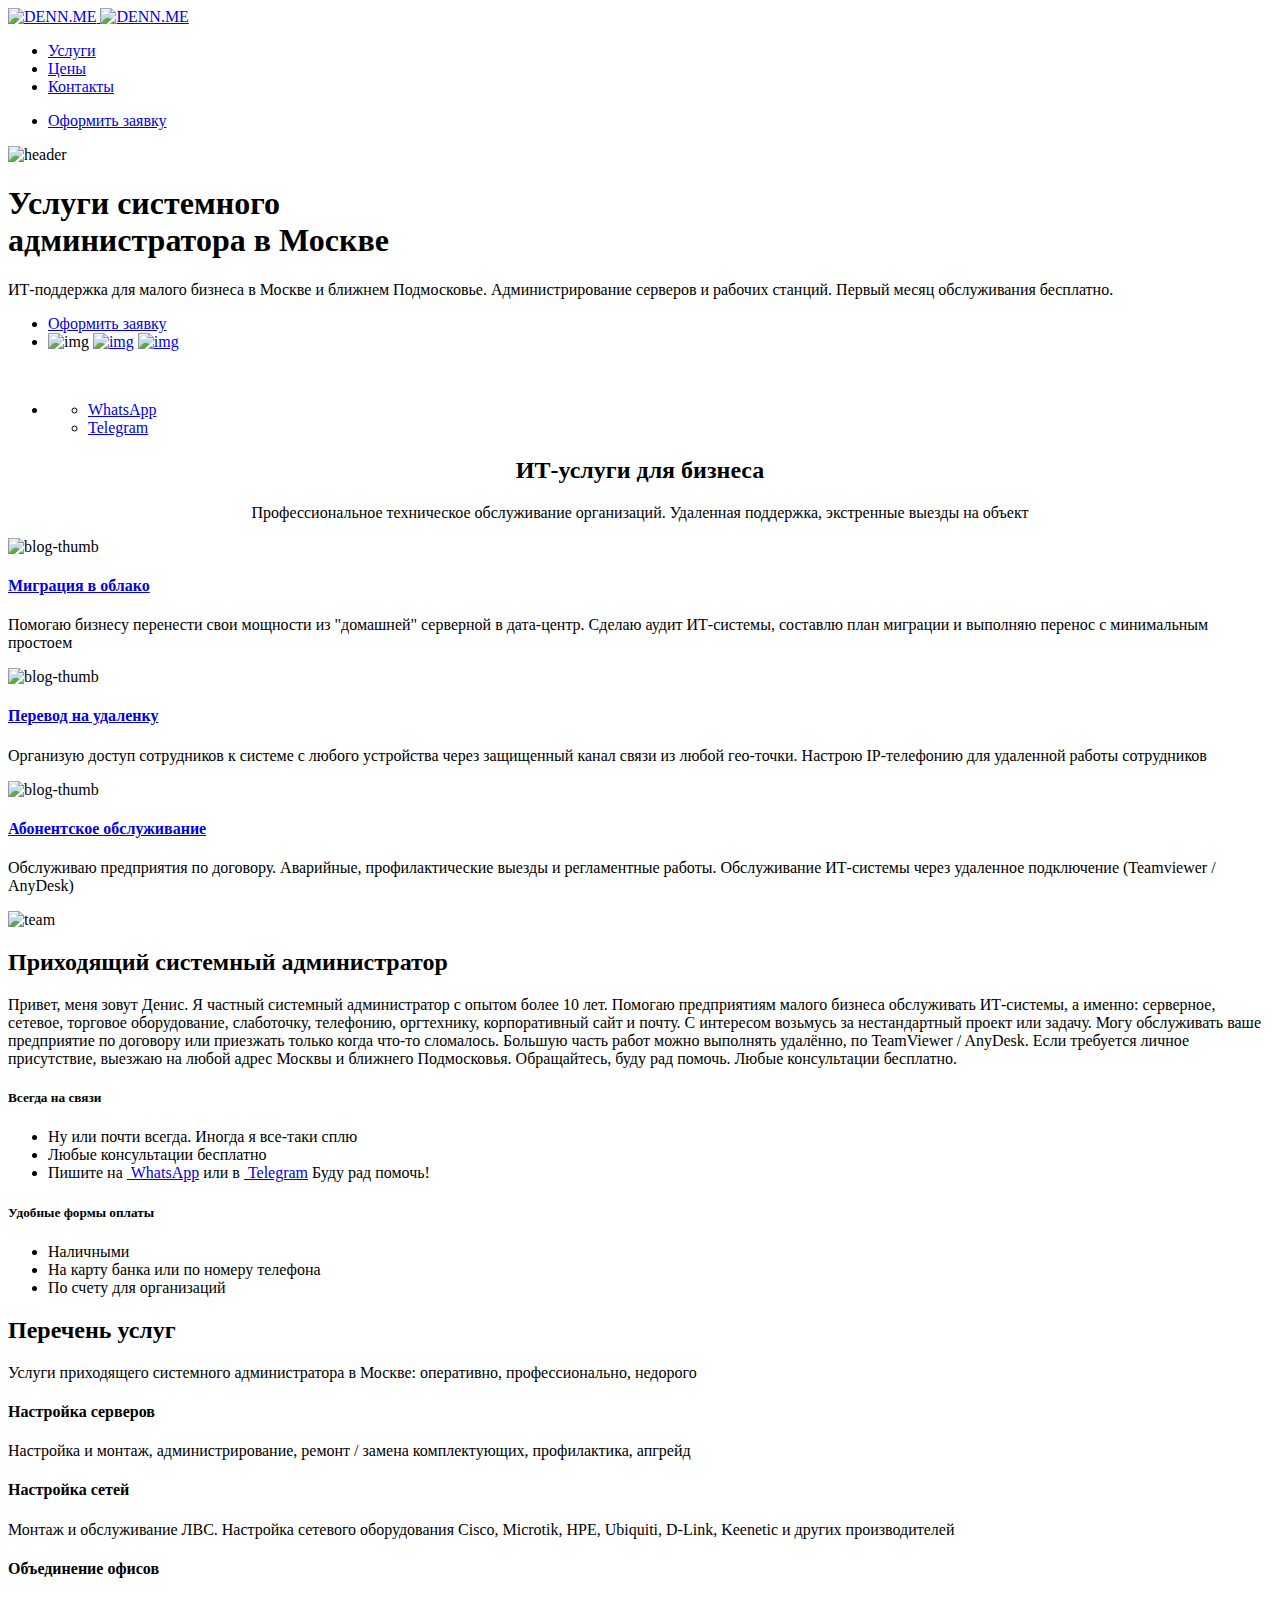
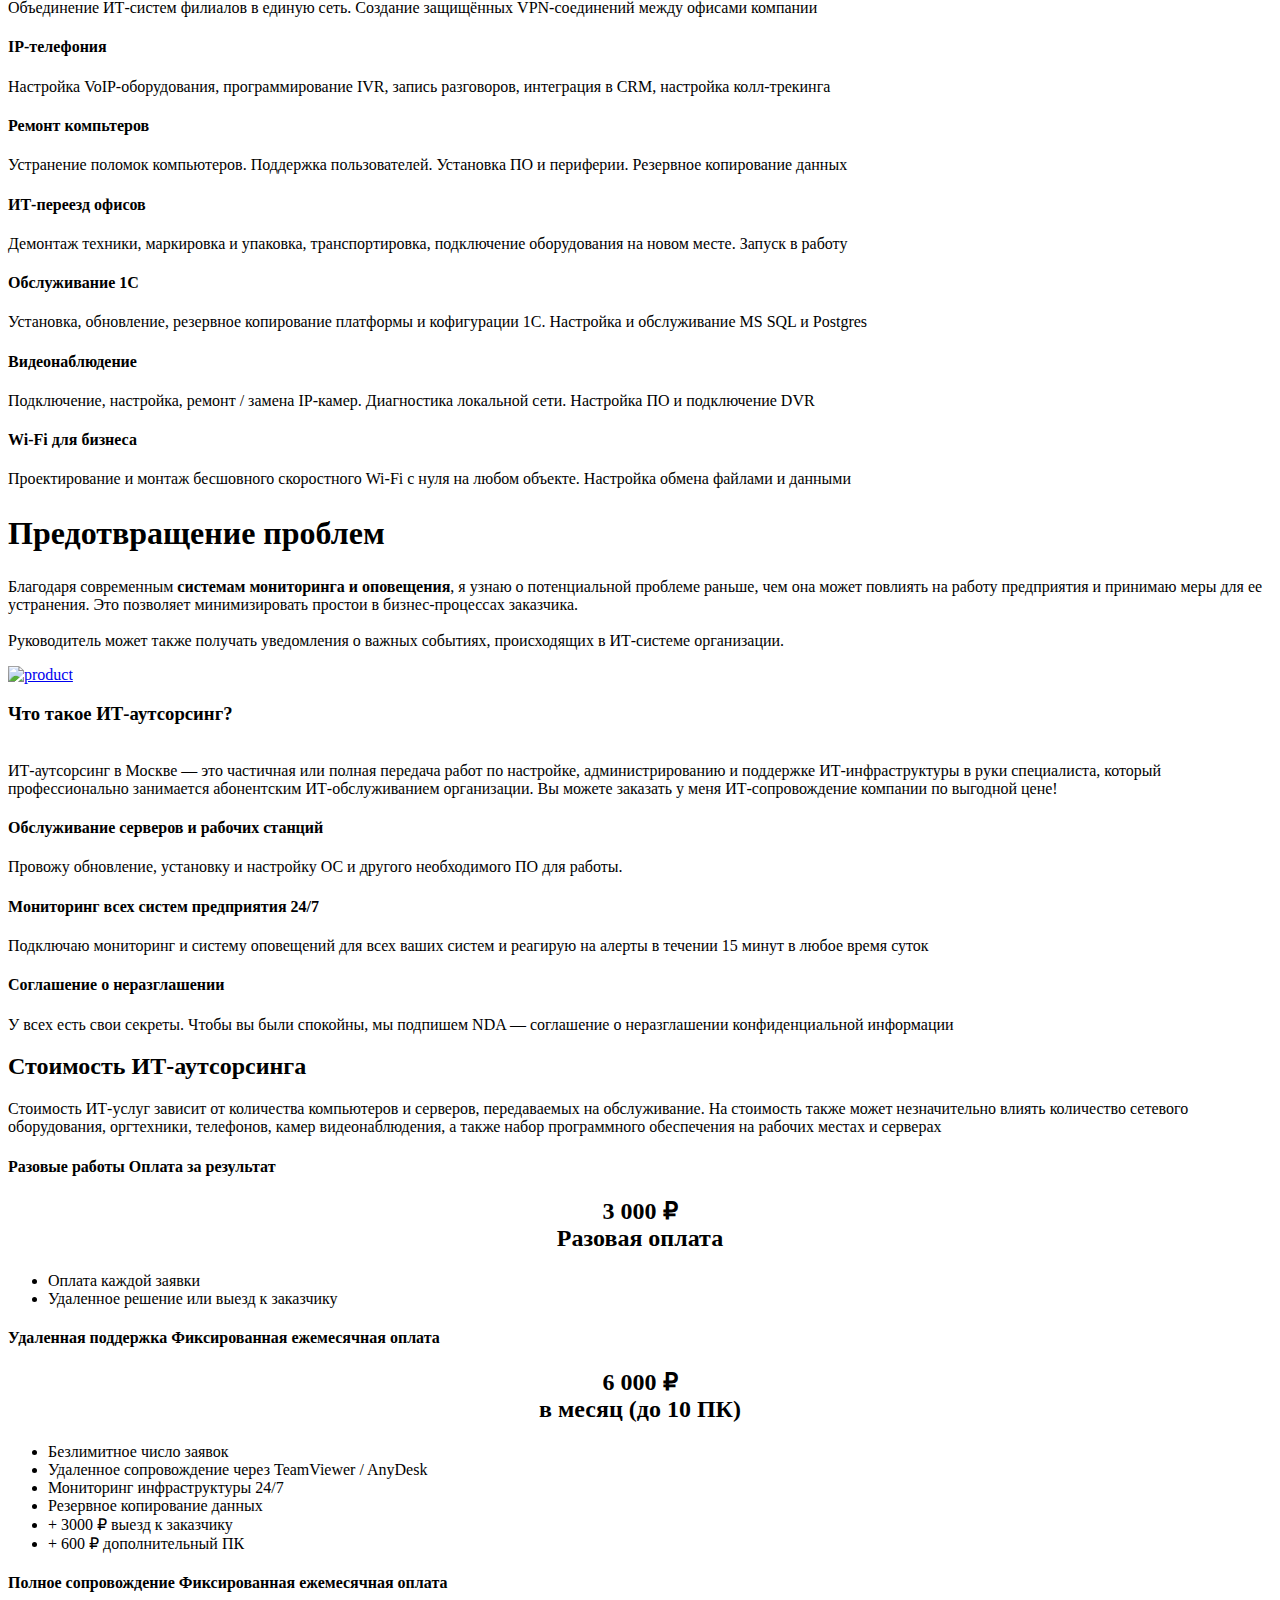
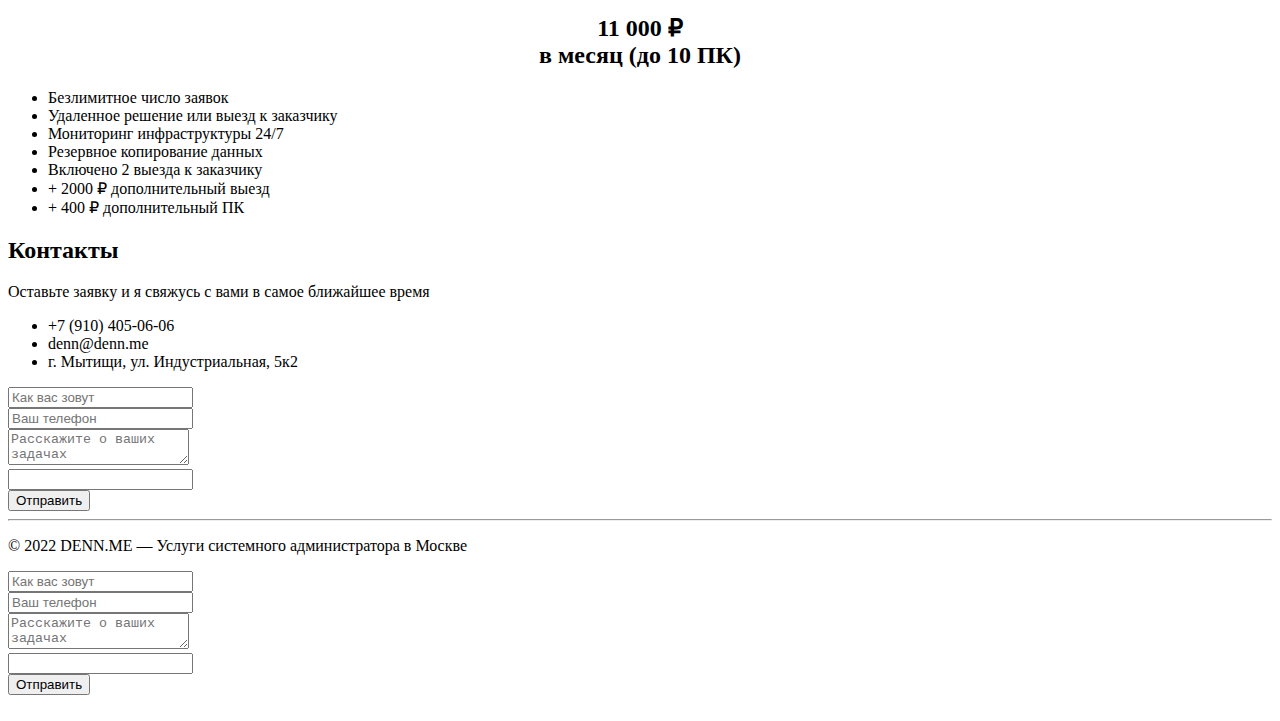
==== index.html @ d5e889bb "Update index.html" ====
<!DOCTYPE html>
<html lang="ru" class="js">
<head>
    <meta charset="utf-8">
    <meta name="author" content="DENN.ME">
    <meta name="viewport" content="width=device-width, initial-scale=1, shrink-to-fit=no">
    <meta name="description" content="">
    <!-- Fav Icon  -->
    <link rel="shortcut icon" href="images/favicon.ico">
    <!-- Site Title  -->
    <title>DENN.ME | ИТ-услуги для бизнеса - Выездной системный администратор в Москве и ближнем Подмосковье</title>
    <!-- Bundle and Base CSS -->
    <link rel="stylesheet" href="assets/css/vendor.bundle.css?ver=200">
    <link rel="stylesheet" href="assets/css/style.css?ver=214">
    <!-- Extra CSS -->
    <link rel="stylesheet" href="assets/css/theme.css?ver=200">
</head>
<body class="nk-body body-wider mode-onepage">
	<div class="nk-wrap">
		<!-- Header -->
	    <header class="nk-header page-header is-transparent is-sticky is-shrink header-banner-angled" id="header">
            <!-- Header @s -->
            <div class="header-main">
                <div class="header-container container">
                    <div class="header-wrap">
                        <!-- Logo @s -->
                        <div class="header-logo logo animated" data-animate="fadeInDown" data-delay=".6">
                            <a href="./" class="logo-link">
                                <img class="logo-dark" src="images/logo.png" srcset="images/logo.png 2x" alt="DENN.ME">
                                <img class="logo-light" src="images/logo-full-white.png" srcset="images/logo-full-white.png 2x" alt="DENN.ME">
                            </a>
                        </div>
                        <!-- Menu Toogle @s -->
                        <div class="header-nav-toggle">
                            <a href="#" class="navbar-toggle" data-menu-toggle="header-menu">
                                <div class="toggle-line">
                                    <span></span>
                                </div>
                            </a>
                        </div>
                        <!-- Menu @s -->
                        <div class="header-navbar animated" data-animate="fadeInDown" data-delay=".75">
                            <nav class="header-menu" id="header-menu">
                                <ul class="menu">
                                    <li class="menu-item"><a class="menu-link nav-link" href="#services">Услуги</a></li>
                                    <li class="menu-item"><a class="menu-link nav-link" href="#prices">Цены</a></li>
                                    <li class="menu-item"><a class="menu-link nav-link" href="#contacts">Контакты</a></li>
                                </ul>
                                <ul class="menu-btns">
                                    <li><a href="#" data-bs-toggle="modal" data-bs-target="#contact-form-2" class="btn btn-md btn-auto btn-grad no-change"><span>Оформить заявку</span></a></li>
                                </ul>
                            </nav>
                        </div><!-- .header-navbar @e -->
                    </div>
                </div>
            </div><!-- .header-main @e -->
            <!-- Banner @s -->
            <div class="header-banner bg-theme-grad">
                <div class="nk-banner">
                    <div class="banner banner-fs">
                        <div class="banner-wrap">
                            <div class="container">
                                <div class="row gutter-vr-30px align-items-center justify-content-lg-between justify-content-center">
                                    <div class="col-lg-6 col-sm-6 col-md-6 col-mb-6 order-lg-last">
                                        <div class="banner-gfx text-center animated" data-animate="fadeInUp" data-delay="1.4">
                                            <img src="images/bsod.png" alt="header">
                                        </div>
                                    </div><!-- .col -->
                                    <div class="col-lg-6 col-xl-6 col-sm-10 text-center text-lg-start">
                                        <div class="banner-caption cpn tc-light">
                                            <div class="cpn-head">
                                                <h1 class="title title-lg animated" data-animate="fadeInUp" data-delay="1.2">Услуги системного <br class="d-none d-md-block">администратора в Москве</h1>
                                            </div>
                                            <div class="cpn-text cpn-text-s3">
                                                <p class="lead lead-s3 animated" data-animate="fadeInUp" data-delay="1.3">ИТ-поддержка для малого бизнеса в Москве и ближнем Подмосковье. Администрирование серверов и рабочих станций. Первый месяц обслуживания бесплатно.</p>
                                            </div>
                                            <div class="cpn-action">
                                                <div class="cpn-btns animated" data-animate="fadeInUp" data-delay="1.4">
                                                    <ul class="btn-grp">
                                                        <li><a href="#" data-bs-toggle="modal" data-bs-target="#contact-form-2" class="btn btn-grad btn-md">Оформить заявку</a></li>
                                                        <li class="qr-code"><img src="images/icon-wallet.png" alt="img">
                                                                <span class="qr-list">
                                                                    <a href="https://wa.denn.me/"><img src="images/qr-wa.png" alt="img"></a>
                                                                    <a href="https://tg.denn.me/"><img src="images/qr-tg.png" alt="img"></a>
                                                                </span>
                                                        </li>
													</ul>
												</div>
												<div class="cpn-btns animated" data-animate="fadeInUp" data-delay="1.4">
												<br>
													<ul class="btn-grp">
														<li>
                                                            <ul class="btn-grp btn-grp-after gutter-30px">
                                                                <li><a href="https://wa.denn.me/"><em class="fab fa-whatsapp"></em><span> WhatsApp</span></a></li>
                                                                <li><a href="https://tg.denn.me/"><em class="fas fa-paper-plane"></em><span> Telegram</span></a></li>
                                                            </ul>
                                                        </li>
													</ul>
                                                </div>
                                            </div>
                                        </div>
                                    </div><!-- .col -->
                                </div><!-- .row -->
                            </div>
                        </div>
                    </div>
                </div><!-- .nk-banner -->
                <!-- <div class="nk-ovm mask-e mask-contain-bottom shape-z"></div> -->
                <!-- Place Particle Js -->
                <!-- <div id="particles-bg" class="particles-container particles-bg"></div> -->
            </div>
            <!-- .header-banner @e -->
        </header>
		<!-- Header -->
		
		<!-- Main -->
		<main class="nk-pages nk-pages-angled ov-v bg-transparent">
		
		<!-- Section 01 -->
            <section class="section section-contact ov-v" id="blog">
				<div class="section-bg-angle bg-jasmine-grad"></div>
                <div class="container">
                    <div class="section-head section-head-s7 wide-auto-sm">
                        <h2 align="center" class="title title-thin animated" data-animate="fadeInUp" data-delay=".1">ИТ-услуги для бизнеса</h2>
                        <p align="center" class="lead animated" data-animate="fadeInUp" data-delay=".2">Профессиональное техническое обслуживание организаций. Удаленная поддержка, экстренные выезды на объект</p>
                    </div>
                    <!-- Block @s -->
                    <div class="nk-block nk-block-blog">
                        <div class="row justify-content-center">
                            <div class="col-lg-4 col-sm-9">
                                <div class="blog blog-s2 animated" data-animate="fadeInUp" data-delay=".2">
                                    <div class="blog-photo">
                                        <img src="images/902.jpg" alt="blog-thumb">
                                    </div>
                                    <div class="blog-text">
                                        <h4 class="title title-sm"><a href="#">Миграция в облако</a></h4>
                                        <p>Помогаю бизнесу перенести свои мощности из "домашней" серверной в дата-центр. Сделаю аудит ИТ-системы, составлю план миграции и выполняю перенос с минимальным простоем</p>
                                    </div>
                                </div><!-- .blog -->
                            </div><!-- .col -->
                            <div class="col-lg-4 col-sm-9">
                                <div class="blog blog-s2 animated" data-animate="fadeInUp" data-delay=".3">
                                    <div class="blog-photo">
                                        <img src="images/903.jpg" alt="blog-thumb">
                                    </div>
                                    <div class="blog-text">
                                        <h4 class="title title-sm"><a href="#">Перевод на удаленку</a></h4>
                                        <p>Организую доступ сотрудников к системе с любого устройства через защищенный канал связи из любой гео-точки. Настрою IP-телефонию для удаленной работы сотрудников</p>
                                    </div>
                                </div><!-- .blog -->
                            </div><!-- .col -->
                            <div class="col-lg-4 col-sm-9">
                                <div class="blog blog-s2 animated" data-animate="fadeInUp" data-delay=".4">
                                    <div class="blog-photo">
                                        <img src="images/901.jpg" alt="blog-thumb">
                                    </div>
                                    <div class="blog-text">
                                        <h4 class="title title-sm"><a href="#">Абонентское обслуживание</a></h4>
                                        <p>Обслуживаю предприятия по договору. Аварийные, профилактические выезды и регламентные работы. Обслуживание ИТ-системы через удаленное подключение (Teamviewer / AnyDesk)</p>
                                    </div>
                                </div><!-- .blog -->
                            </div><!-- .col -->
                        </div><!-- .row -->
                    </div><!-- .block @e -->
                </div>
            </section>
        <!-- Section 01 -->
		
		<!-- Section 02 -->
			<section class="section section-team tc-light ov-v" id="team">
			<div class="section-bg-angle bg-theme-grad-alt"></div>
                <div class="container">
                    <!-- Block @s -->
                    <div class="nk-block nk-block-team-featured team-featured">
                        <div class="row align-items-center">
                            <div class="col-lg-5 mb-4 mb-lg-0">
                                <div class="team-featured-photo tc-light animated" data-animate="fadeInUp" data-delay=".1">
                                    <img src="images/denis.png" alt="team">
                                </div>
                            </div>
                            <div class="col-lg-7">
                                <div class="team-featured-cont">
                                    <h2 class="title title-lg title-dark animated" data-animate="fadeInUp" data-delay=".3">Приходящий системный администратор</h2>
                                    <p class="animated" data-animate="fadeInUp" data-delay=".4">Привет, меня зовут Денис. Я частный системный администратор с опытом более 10 лет. Помогаю предприятиям малого бизнеса обслуживать ИТ-системы, а именно: серверное, сетевое, торговое оборудование, слаботочку, телефонию, оргтехнику, корпоративный сайт и почту. С интересом возьмусь за нестандартный проект или задачу. Могу обслуживать ваше предприятие по договору или приезжать только когда что-то сломалось. Большую часть работ можно выполнять удалённо, по TeamViewer / AnyDesk. Если требуется личное присутствие, выезжаю на любой адрес Москвы и ближнего Подмосковья. Обращайтесь, буду рад помочь. Любые консультации бесплатно.</p>
                                </div>
                            </div>
                        </div><!-- .row -->
                    </div>
                    <!-- Block @e -->
                </div>
            </section>
		<!-- Section 02 -->
		
		<!-- Section 03 -->
			<section class="section ov-v">
				<div class="section-bg-angle bg-jasmine-grad-alt"></div>
					<div class="container">
                        <!-- Block @s -->
							<div class="nk-block nk-block-features">
                                    <div class="feature-carousel-s1 has-carousel has-carousel-overlap carousel-nav-center carousel-nav-s1 owl-carousel" data-items="1" data-navs="true" data-loop="true" data-animate-out="fadeOut">
                                        <div class="feature">
                                            <div class="row g-0">
                                                <div class="col-md-6 col-sm-12 animate-left delay-5ms">
                                                    <div class="feature-s10 feature-s10-left round bg-classic-grad-alt tc-light">
                                                        <h5 class="title-sm">Всегда на связи</h5>
                                                        <ul class="list list-dot list-dot-s2">
															<li>Ну или почти всегда. Иногда я все-таки сплю</li>
															<li>Любые консультации бесплатно</li>
                                                            <li>Пишите на <a href="https://wa.denn.me/"><span class="badge badge-sm badge-secondary"><em class="fab fa-whatsapp"></em>&nbsp;WhatsApp</span></a> или в <a href="https://tg.denn.me/"><span class="badge badge-sm badge-primary"><em class="fas fa-paper-plane"></em>&nbsp;Telegram</span></a> Буду рад помочь!</li>
                                                        </ul>
                                                    </div>
                                                </div>
                                                <div class="col-md-6 col-sm-12 animate-right delay-7ms">
                                                    <div class="feature-s10 feature-s10-right round bg-theme tc-light">
                                                        <h5 class="title-sm">Удобные формы оплаты</h5>
                                                        <ul class="list list-dot list-dot-s2">
                                                            <li>Наличными</li>
                                                            <li>На карту банка или по номеру телефона</li>
                                                            <li>По счету для организаций</li>
                                                        </ul>
                                                    </div>
                                                </div>
                                            </div>
                                        </div>
                                    </div>
                            </div>            
						<!-- .block @s -->
                    </div>
            </section>
		<!-- Section 03 -->
		
			<!-- Section 04 -->
			<a name="services" style="font-size:0;"></a>
                <section class="bg-theme" id="token">
                    <div class="section section-tokendes tc-light ov-v">
					<div class="section-bg-angle bg-theme-alt"></div>
                        <div class="container">
                            <div class="section-head section-head-s7 text-center wide-auto-sm">
                                <h2 class="title title-thin animated" data-animate="fadeInUp" data-delay=".1">Перечень услуг</h2>
                                <p class="lead animated" data-animate="fadeInUp" data-delay=".2">Услуги приходящего системного администратора в Москве: оперативно, профессионально, недорого</p>
                            </div><!-- .section-head @e -->
                            <!-- .block @s -->
                            <div class="nk-block ">
                                <div class="token-box-top">
                                    <div class="row gutter-vr-30px prices">
                                        <div class="col-lg-4 col-md-6">
                                            <div class="token-sale-box animated" data-animate="fadeInUp" data-delay=".3">
												<h4 class="title title-lg title-thin">Настройка серверов</h4>
												<p align="left">Настройка и монтаж, администрирование, ремонт / замена комплектующих, профилактика, апгрейд </p>
                                            </div>
                                        </div><!-- .col -->
                                        <div class="col-lg-4 col-md-6">
                                            <div class="token-sale-box animated" data-animate="fadeInUp" data-delay=".4">
												<h4 class="title title-lg title-thin">Настройка сетей</h4>
												<p align="left">Монтаж и обслуживание ЛВС. Настройка сетевого оборудования Cisco, Microtik, HPE, Ubiquiti, D-Link, Keenetic и других производителей</p>
                                            </div>
                                        </div><!-- .col -->
                                        <div class="col-lg-4 col-md-6">
                                            <div class="token-sale-box animated" data-animate="fadeInUp" data-delay=".5">
                                                <h4 class="title title-lg title-thin">Объединение офисов</h4>
												<p align="left">Объединение ИТ-систем филиалов в единую сеть. Создание защищённых VPN-соединений между офисами компании</p>
                                            </div>
                                        </div><!-- .col -->
                                        <div class="col-lg-4 col-md-6">
                                            <div class="token-sale-box animated" data-animate="fadeInUp" data-delay=".6">
                                                <h4 class="title title-lg title-thin">IP-телефония</h4>
												<p align="left">Настройка VoIP-оборудования, программирование IVR, запись разговоров, интеграция в CRM, настройка колл-трекинга</p>
                                            </div>
                                        </div><!-- .col -->
                                        <div class="col-lg-4 col-md-6">
                                            <div class="token-sale-box animated" data-animate="fadeInUp" data-delay=".7">
                                                <h4 class="title title-lg title-thin">Ремонт компьтеров</h4>
												<p align="left">Устранение поломок компьютеров. Поддержка пользователей. Установка ПО и периферии. Резервное копирование данных</p>
                                            </div>
                                        </div><!-- .col -->
                                        <div class="col-lg-4 col-md-6">
                                            <div class="token-sale-box animated" data-animate="fadeInUp" data-delay=".8">
                                                <h4 class="title title-lg title-thin">ИТ-переезд офисов</h4>
												<p align="left">Демонтаж техники, маркировка и упаковка, транспортировка, подключение оборудования на новом месте. Запуск в работу</p>
                                            </div>
                                        </div><!-- .col -->
										
										<div class="col-lg-4 col-md-6">
                                            <div class="token-sale-box animated" data-animate="fadeInUp" data-delay=".6">
                                                <h4 class="title title-lg title-thin">Обслуживание 1С</h4>
												<p align="left">Установка, обновление, резервное копирование платформы и кофигурации 1С. Настройка и обслуживание MS SQL и Postgres</p>
                                            </div>
                                        </div><!-- .col -->
                                        <div class="col-lg-4 col-md-6">
                                            <div class="token-sale-box animated" data-animate="fadeInUp" data-delay=".7">
                                                <h4 class="title title-lg title-thin">Видеонаблюдение</h4>
												<p align="left">Подключение, настройка, ремонт / замена IP-камер. Диагностика локальной сети. Настройка ПО и подключение DVR</p>
                                            </div>
                                        </div><!-- .col -->
                                        <div class="col-lg-4 col-md-6">
                                            <div class="token-sale-box animated" data-animate="fadeInUp" data-delay=".8">
                                                <h4 class="title title-lg title-thin">Wi-Fi для бизнеса</h4>
												<p align="left">Проектирование и монтаж бесшовного скоростного Wi-Fi с нуля на любом объекте. Настройка обмена файлами и данными</p>
                                            </div>
                                        </div><!-- .col -->
										
                                    </div><!-- .row -->
                                </div>
                            </div><!-- .block @e -->
                        </div>
                    </div>
                    <div class="nk-ovm nk-ovm-fixed shape-q"></div>
                </section>
        <!-- Section 04 -->
		
		<!-- Section 05 -->
				<section class="section section-product ov-v" id="why">
				<div class="section-bg-angle bg-white"></div>
                <div class="container">
                    <!-- Block @s -->
                    <div class="nk-block nk-block-features-s4 mgb-m30">
                        <div class="row">
                            <div class="col-lg-7">
                                <div class="section-head">
                                    <h2 class="title animated" data-animate="fadeInUp" data-delay=".1" style="font-size:2rem">Предотвращение проблем</h2>
                                    <p class="animated" data-animate="fadeInUp" data-delay=".2">Благодаря современным <b>системам мониторинга и оповещения</b>, я узнаю о потенциальной проблеме раньше, чем она может повлиять на работу предприятия и принимаю меры для ее устранения. Это позволяет минимизировать простои в бизнес-процессах заказчика.<br><br> Руководитель может также получать уведомления о важных событиях, происходящих в ИТ-системе организации.</p>
                                </div>
                            </div><!-- .col -->
							<div class="col-lg-5 mb-4 mb-lg-0">
                                <a href="#" class="feature feature-s4 feature-center animated" data-animate="fadeInUp" data-delay=".3">
                                    <div class="feature-img">
                                        <img src="images/houston4.png" alt="product">
                                    </div>
                                </a>
                            </div><!-- .col -->
                        </div><!-- .row -->
                    </div><!-- .block @e -->
                </div>
            </section>
		<!-- Section 05 -->
		
		<!-- Section 06 -->
			<section class="bg-lobelia-alt">
				
                <section class="section ov-v no-pdy">
					
					
                    <div class="container">
                        <!-- Block @s -->
                        <div class="nk-block boxed boxed-xl bg-azure-grad-alt tc-light round-lg">
                                <!-- Section Head @s -->
                                <div class="section-head text-center wide-sm animated" data-animate="fadeInUp" data-delay=".1">
                                    <h3 class="title">Что такое ИТ-аутсорсинг?</h3>
                                    <p class="lead lead-regular lead-s2"><br>ИТ-аутсорсинг в Москве — это частичная или полная передача работ по настройке, администрированию и поддержке ИТ-инфраструктуры в руки специалиста, который профессионально занимается абонентским ИТ-обслуживанием организации. Вы можете заказать у меня ИТ-сопровождение компании по выгодной цене!</p>
                                </div>
                        </div><!-- .block @s -->
                    </div>
                    <div class="nk-ovm ovm-top ovm-h-50 bg-white"></div>
                </section>
				

                <section class="section section-t-m tc-light ov-v">
					<div class="section-bg-angle bg-lobelia-alt"></div>
                    <div class="container">
                        <!-- Block @s -->
                        <div class="nk-block nk-block-text-grp mgb-m30">
                            <div class="row justify-content-center justify-content-lg-between">
                                <div class="col-lg-4 col-mb-9">
                                    <div class="feature feature-inline feature-s5 animated" data-animate="fadeInUp" data-delay=".5">
                                        <div class="feature-icon feature-icon-sm feature-icon-s6">
                                            <em class="icon ikon ikon-icon"></em>
                                        </div>
                                        <div class="feature-text">
                                            <h4 class="title title-md">Обслуживание серверов и рабочих станций</h4>
                                            <p>Провожу обновление, установку и настройку ОС и другого необходимого ПО для работы.</p>
                                        </div>
                                    </div>
                                </div>
                                <div class="col-lg-4 col-mb-9">
                                    <div class="feature feature-inline feature-s5 animated" data-animate="fadeInUp" data-delay=".4">
                                        <div class="feature-icon feature-icon-sm feature-icon-s6">
                                            <em class="icon ikon ikon-data-server-alt"></em>
                                        </div>
                                        <div class="feature-text">
                                            <h4 class="title title-md">Мониторинг всех систем предприятия 24/7</h4>
                                            <p>Подключаю мониторинг и систему оповещений для всех ваших систем и реагирую на алерты в течении 15 минут в любое время суток</p>
                                        </div>
                                    </div>
                                </div>
                                <div class="col-lg-4 col-mb-9">
                                    <div class="feature feature-inline feature-s5 animated" data-animate="fadeInUp" data-delay=".6">
                                        <div class="feature-icon feature-icon-sm feature-icon-s6">
                                            <em class="icon ikon ikon-clip-board"></em>
                                        </div>
                                        <div class="feature-text">
                                            <h4 class="title title-md">Соглашение о неразглашении</h4>
                                            <p>У всех есть свои секреты. Чтобы вы были спокойны, мы подпишем NDA — соглашение о неразглашении конфиденциальной информации</p>
                                        </div>
                                    </div>
                                </div>
                            </div><!-- .row -->
                        </div><!-- .block @e -->
                    </div>
					
                </section>
            </section>
		<!-- Section 06 -->
		
		<!-- Section 07 -->
			<a name="prices" style="font-size:0;"></a>
			<section class="section ov-v" id="why">
				<div class="section-bg-angle bg-jasmine-grad-alt"></div>
                <div class="background-shape bs-reverse"></div>
                <div class="container">
                    <div class="section-head section-head-s9 wide-sm">
                        <h2 class="title title-semibold animated" data-animate="fadeInUp" data-delay=".2">Стоимость ИТ-аутсорсинга</h2>
                        <p class="animated" data-animate="fadeInUp" data-delay=".3">Стоимость ИТ-услуг зависит от количества компьютеров и серверов, передаваемых на обслуживание. На стоимость также может незначительно влиять количество сетевого оборудования, оргтехники, телефонов, камер видеонаблюдения, а также набор программного обеспечения на рабочих местах и серверах</p>
                    </div>
                    <!-- Block @s -->
                    <div class="nk-block">
                        <div class="row gutter-vr-30px justify-content-center tc-light">
                            <div class="col-lg-4 col-md-4">
                                <div class="feature feature-s8 feature-center card card-full card-md bg-genitian-alt animated" data-animate="fadeInUp" data-delay=".4">
                                    <div class="feature-text feature-text-s8">
                                        <h4 class="title title-sm title-thin title-s5"><span>Разовые работы </span>Оплата за результат </h4>
										<h2 class="title title-thin animated fadeInUp" data-animate="fadeInUp" data-delay=".1" style="visibility: visible; animation-delay: 0.1s; text-align: center;"><strong>3 000 ₽</strong><br><span class="badge badge-sm">Разовая оплата</span></h2>
                                        <p>
										<ul class="list list-check" style="text-align: left;">
											<li>Оплата каждой заявки</li>
											<li>Удаленное решение или выезд к заказчику</li>
										</ul>
										</p>
                                    </div>
                                </div>
                            </div><!-- .col -->
                            <div class="col-lg-4 col-md-4">
                                <div class="feature feature-s8 feature-center card card-full card-md bg-theme-alt animated" data-animate="fadeInUp" data-delay=".5">
                                    <div class="feature-text feature-text-s8">
                                        <h4 class="title title-sm title-thin title-s5"><span>Удаленная поддержка </span>Фиксированная ежемесячная оплата</h4>
										<h2 class="title title-thin animated fadeInUp" data-animate="fadeInUp" data-delay=".1" style="visibility: visible; animation-delay: 0.1s; text-align: center;"><strong>6 000 ₽</strong><br><span class="badge badge-sm">в месяц (до 10 ПК)</span></h2>
                                        <p>
										<ul class="list list-check" style="text-align: left;">
											<li>Безлимитное число заявок</li>
											<li>Удаленное сопровождение через TeamViewer / AnyDesk</li>
											<li>Мониторинг инфраструктуры 24/7</li>
											<li>Резервное копирование данных</li>
											<li>+ 3000 ₽ выезд к заказчику</li>
											<li>+ 600 ₽ дополнительный ПК</li>
										</ul>
										</p>
                                    </div>
                                </div>
                            </div><!-- .col -->
                            <div class="col-lg-4 col-md-4">
                                <div class="feature feature-s8 feature-center card card-full card-md bg-theme-alt animated" data-animate="fadeInUp" data-delay=".6">
                                    <div class="feature-text feature-text-s8">
                                        <h4 class="title title-sm title-thin title-s5"><span>Полное сопровождение </span>Фиксированная ежемесячная оплата</h4>
										<h2 class="title title-thin animated fadeInUp" data-animate="fadeInUp" data-delay=".1" style="visibility: visible; animation-delay: 0.1s; text-align: center;"><strong>11 000 ₽</strong><br><span class="badge badge-sm">в месяц (до 10 ПК)</span></h2>
                                        <p>
										<ul class="list list-check" style="text-align: left;">
											<li>Безлимитное число заявок</li>
											<li>Удаленное решение или выезд к заказчику</li>
											<li>Мониторинг инфраструктуры 24/7</li>
											<li>Резервное копирование данных</li>
											<li>Включено 2 выезда к заказчику</li>
											<li>+ 2000 ₽ дополнительный выезд</li>
											<li>+ 400 ₽ дополнительный ПК</li>
										</ul>
										</p>
                                    </div>
                                </div>
                            </div><!-- .col -->
                        </div><!-- .row -->
                    </div><!-- .block @e -->
                </div>
            </section>
		<!-- Section 07 -->
		
		<!-- Section 08 -->
			<a name="contacts" style="font-size:0;"></a>
			<section class="section section-contact bg-white" id="contact">
                    <div class="container">
                        <!-- Block @s -->
                        <div class="nk-block block-contact">
                            <div class="row justify-content-between gutter-vr-30px">
                                <div class="col-lg-4">
                                    <div class="section-head section-head-sm section-head-s7 wide-auto-sm text-lg-start text-center">
										<h2 class="title title-thin animated" data-animate="fadeInUp" data-delay=".1">Контакты</h2>
                                        <p class="lead animated" data-animate="fadeInUp" data-delay=".2">Оставьте заявку и я свяжусь с вами в самое ближайшее время</p>
                                    </div>
                                    <ul class="contact-list contact-list-s2 gutter-30px">
                                        <li class="animated" data-animate="fadeInUp" data-delay=".3">
                                            <em class="contact-icon contact-icon-s3 fas fa-phone"></em>
                                            <div class="contact-text">
                                                <span>+7 (910) 405-06-06</span>
                                            </div>
                                        </li>
                                        <li class="animated" data-animate="fadeInUp" data-delay=".4">
                                            <em class="contact-icon contact-icon-s3 fas fa-envelope"></em>
                                            <div class="contact-text">
                                                <span>denn@denn.me</span>
                                            </div>
                                        </li>
										<li class="animated" data-animate="fadeInUp" data-delay=".5">
                                            <em class="contact-icon contact-icon-s3 fas fa-building"></em>
                                            <div class="contact-text">
                                                <span>г. Мытищи, ул. Индустриальная, 5к2</span>
                                            </div>
                                        </li>
                                    </ul>
                                </div><!-- .col -->
                                <div class="col-lg-7">
                                    <div class="bg-theme-light round animated" data-animate="fadeInUp" data-delay=".6">
                                        <form id="contact-form" class="contact-form contact-form-s2 boxed boxed-md nk-form-submit" action="form/contact.php" method="post">
                                            <div class="field-item field-item-s2">
                                                <input name="contact-name" type="text" class="input-bordered input-bordered-lg input-bordered-light required" placeholder="Как вас зовут">
                                            </div>
                                            <div class="field-item field-item-s2">
                                                <input name="contact-email" type="email" class="input-bordered input-bordered-lg  input-bordered-light required email" placeholder="Ваш телефон">
                                            </div>
                                            <div class="field-item field-item-s2">
                                                <textarea name="contact-message" class="input-bordered input-bordered-lg input-bordered-light input-textarea required" placeholder="Расскажите о ваших задачах"></textarea>
                                            </div>
                                            <input type="text" class="d-none" name="form-anti-honeypot" value="">
                                            <div class="row">
                                                <div class="col-sm-12">
                                                    <button type="submit" class="btn btn-md btn-grad">Отправить</button>
                                                </div>
                                                <div class="col-sm-12">
                                                    <div class="form-results"></div>
                                                </div>
                                            </div>
                                        </form>
                                    </div>
                                </div><!-- .col -->
                            </div><!-- .row -->
                        </div><!-- .block @e -->
                    </div>
                </section>
		<!-- Section 08 -->
		
		</main>
		<!-- Main -->
		
		<!-- Footer -->
        <footer class="nk-footer bg-theme-grad ov-h">

            <section class="tc-light">
                <div class="container">
                    <hr class="hr-white-10 my-0">
                    <div class="nk-block py-5">
                        <div class="row justify-content-center align-items-center">
                            <div class="col-md-7">
                                <div class="copyright-text copyright-text-s4 animated" data-animate="fadeInUp" data-delay=".6">
                                    <p>&copy; 2022 DENN.ME — Услуги системного администратора в Москве</p>
                                </div>
                            </div>
                            <div class="col-md-5 text-md-end">
                            </div>
                        </div>
                    </div>
                </div>
            </section>
            <div class="nk-ovm shape-z2 shape-contain shape-center-bottom"></div>
        </footer>
		<!-- Footer -->
    </div>
	
	    <!-- Modal @s -->
    <div class="modal fade" id="contact-form-2">
        <div class="modal-dialog">
            <div class="modal-content">
                                    <div class="bg-light round animated" data-animate="fadeInUp">
										<a href="#" class="modal-close" data-bs-dismiss="modal" aria-label="Close"><em class="ti ti-close"></em></a>
                                        <form id="contact-form" class="contact-form contact-form-s2 boxed boxed-md nk-form-submit" action="form/contact.php" method="post">
                                            <div class="field-item field-item-s2">
                                                <input name="contact-name" type="text" class="input-bordered input-bordered-lg input-bordered-light required" placeholder="Как вас зовут">
                                            </div>
                                            <div class="field-item field-item-s2">
                                                <input name="contact-email" type="email" class="input-bordered input-bordered-lg  input-bordered-light required email" placeholder="Ваш телефон">
                                            </div>
                                            <div class="field-item field-item-s2">
                                                <textarea name="contact-message" class="input-bordered input-bordered-lg input-bordered-light input-textarea required" placeholder="Расскажите о ваших задачах"></textarea>
                                            </div>
                                            <input type="text" class="d-none" name="form-anti-honeypot" value="">
                                            <div class="row">
                                                <div class="col-sm-12">
                                                    <button type="submit" class="btn btn-md btn-primary">Отправить</button>
                                                </div>
                                                <div class="col-sm-12">
                                                    <div class="form-results"></div>
                                                </div>
                                            </div>
                                        </form>
                                    </div>
                                
            </div>
        </div>
    </div><!-- .modal @e -->

	
	<!-- preloader -->
    <div class="preloader preloader-alt no-split"><span class="spinner spinner-alt"><img class="spinner-brand" src="images/logo-loader2.png" alt=""></span></div>
    <!-- JavaScript -->
    <script src="assets/js/jquery.bundle.js?ver=200"></script>
    <script src="assets/js/scripts.js?ver=200"></script>
    <script src="assets/js/charts.js?ver=200"></script>
    <script src="assets/js/charts.js?ver=200"></script>
</body>
</html>
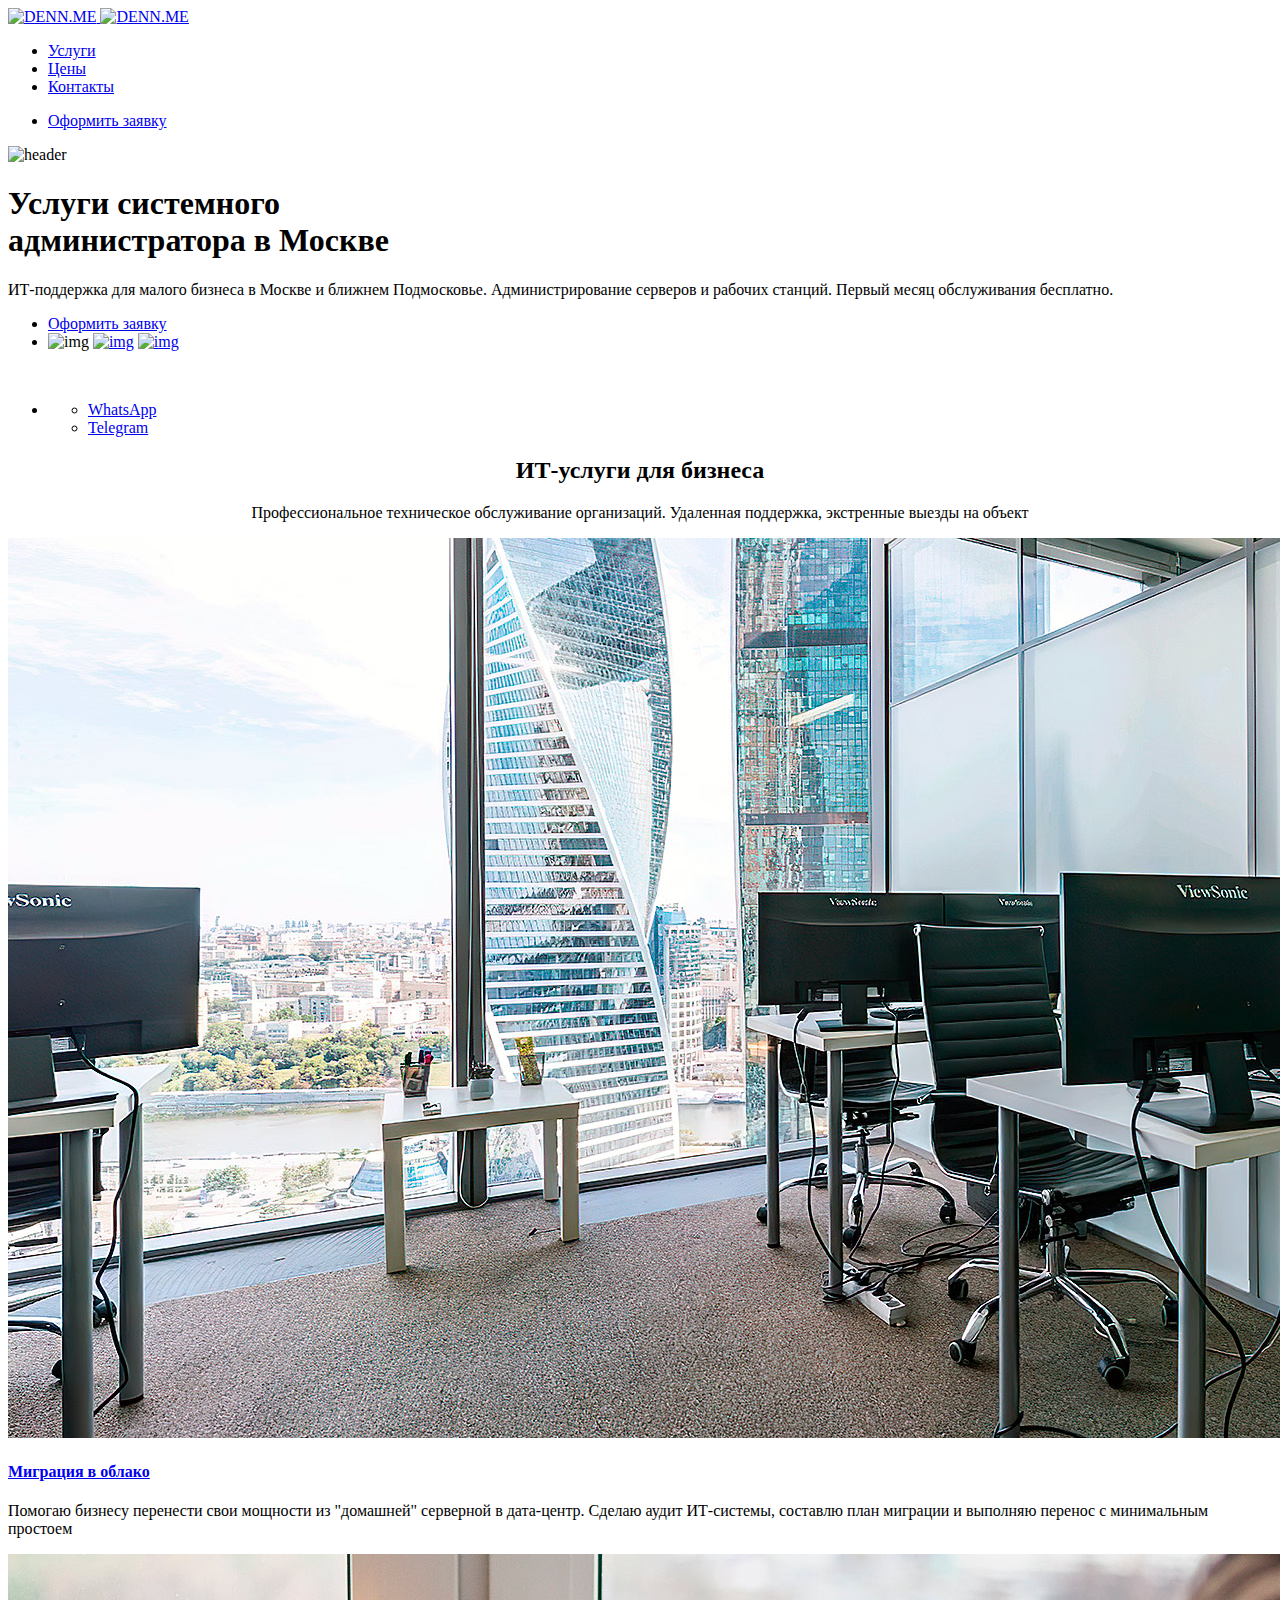
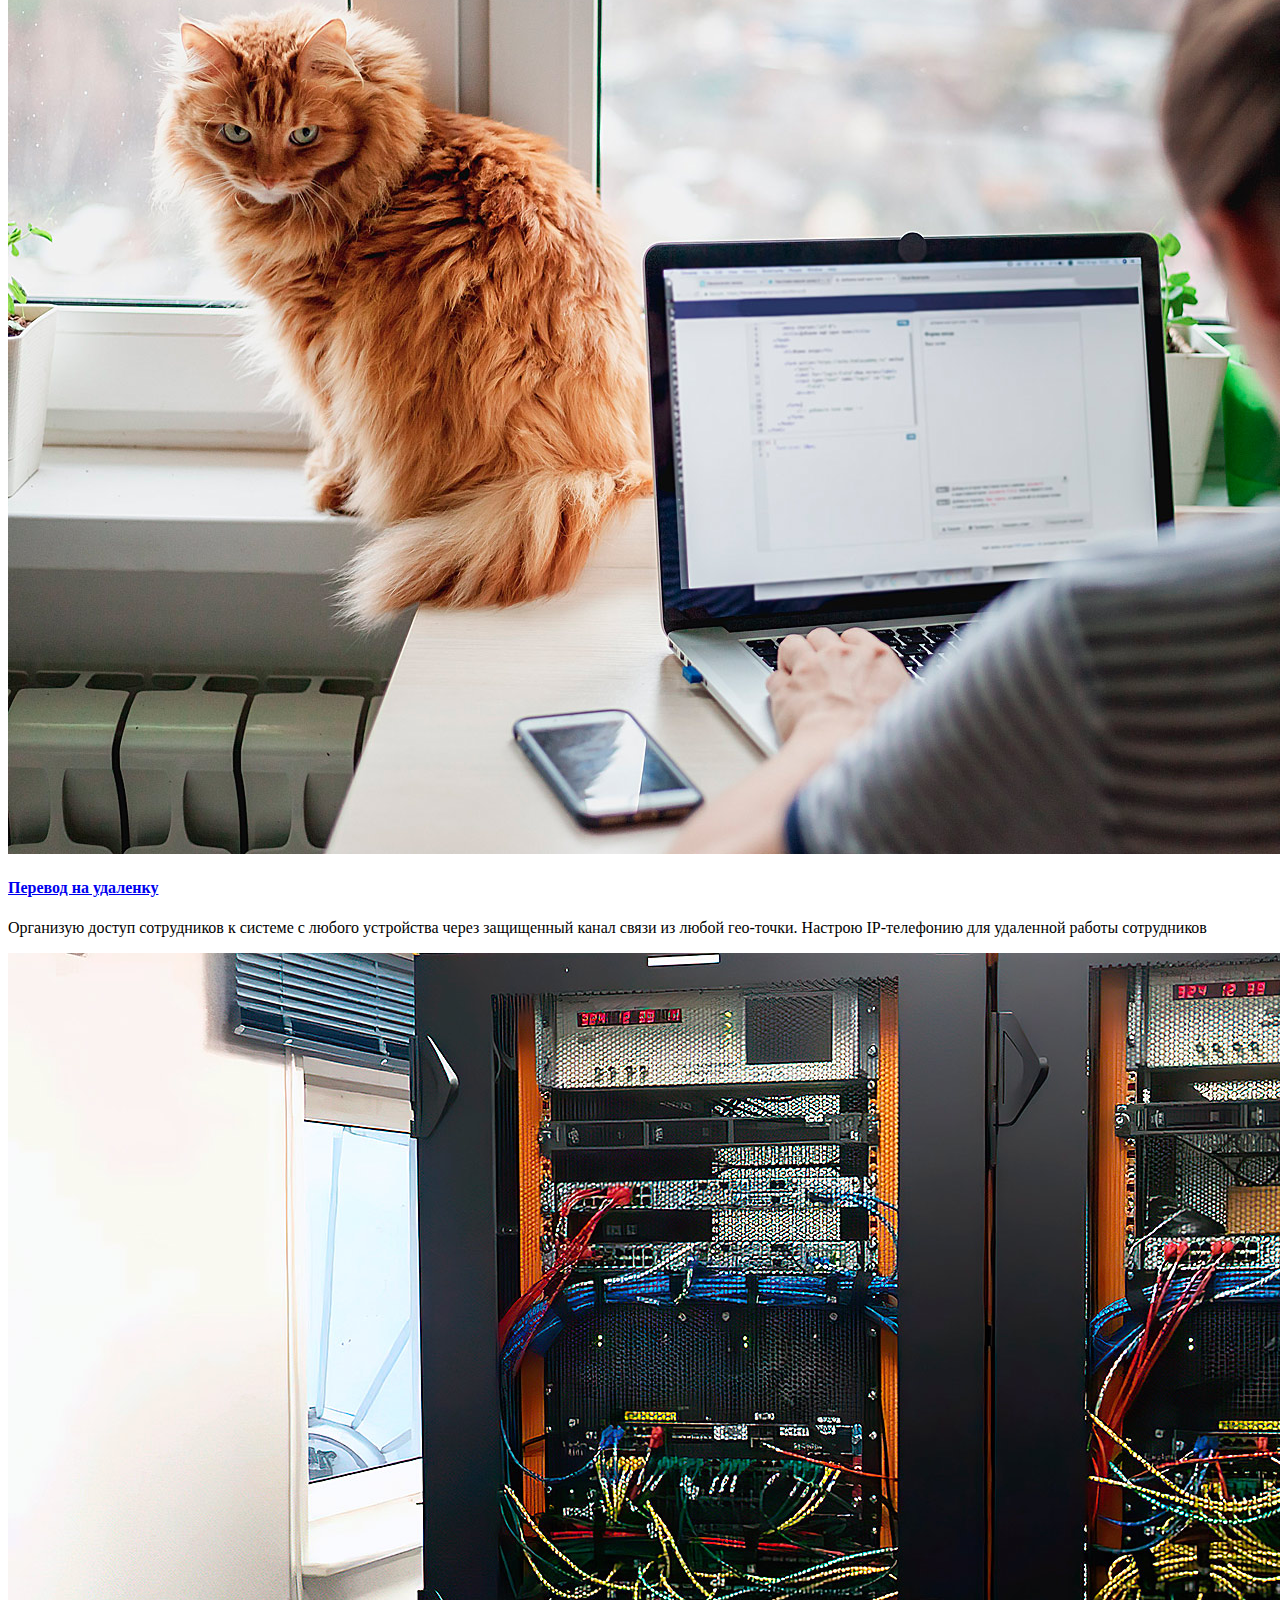
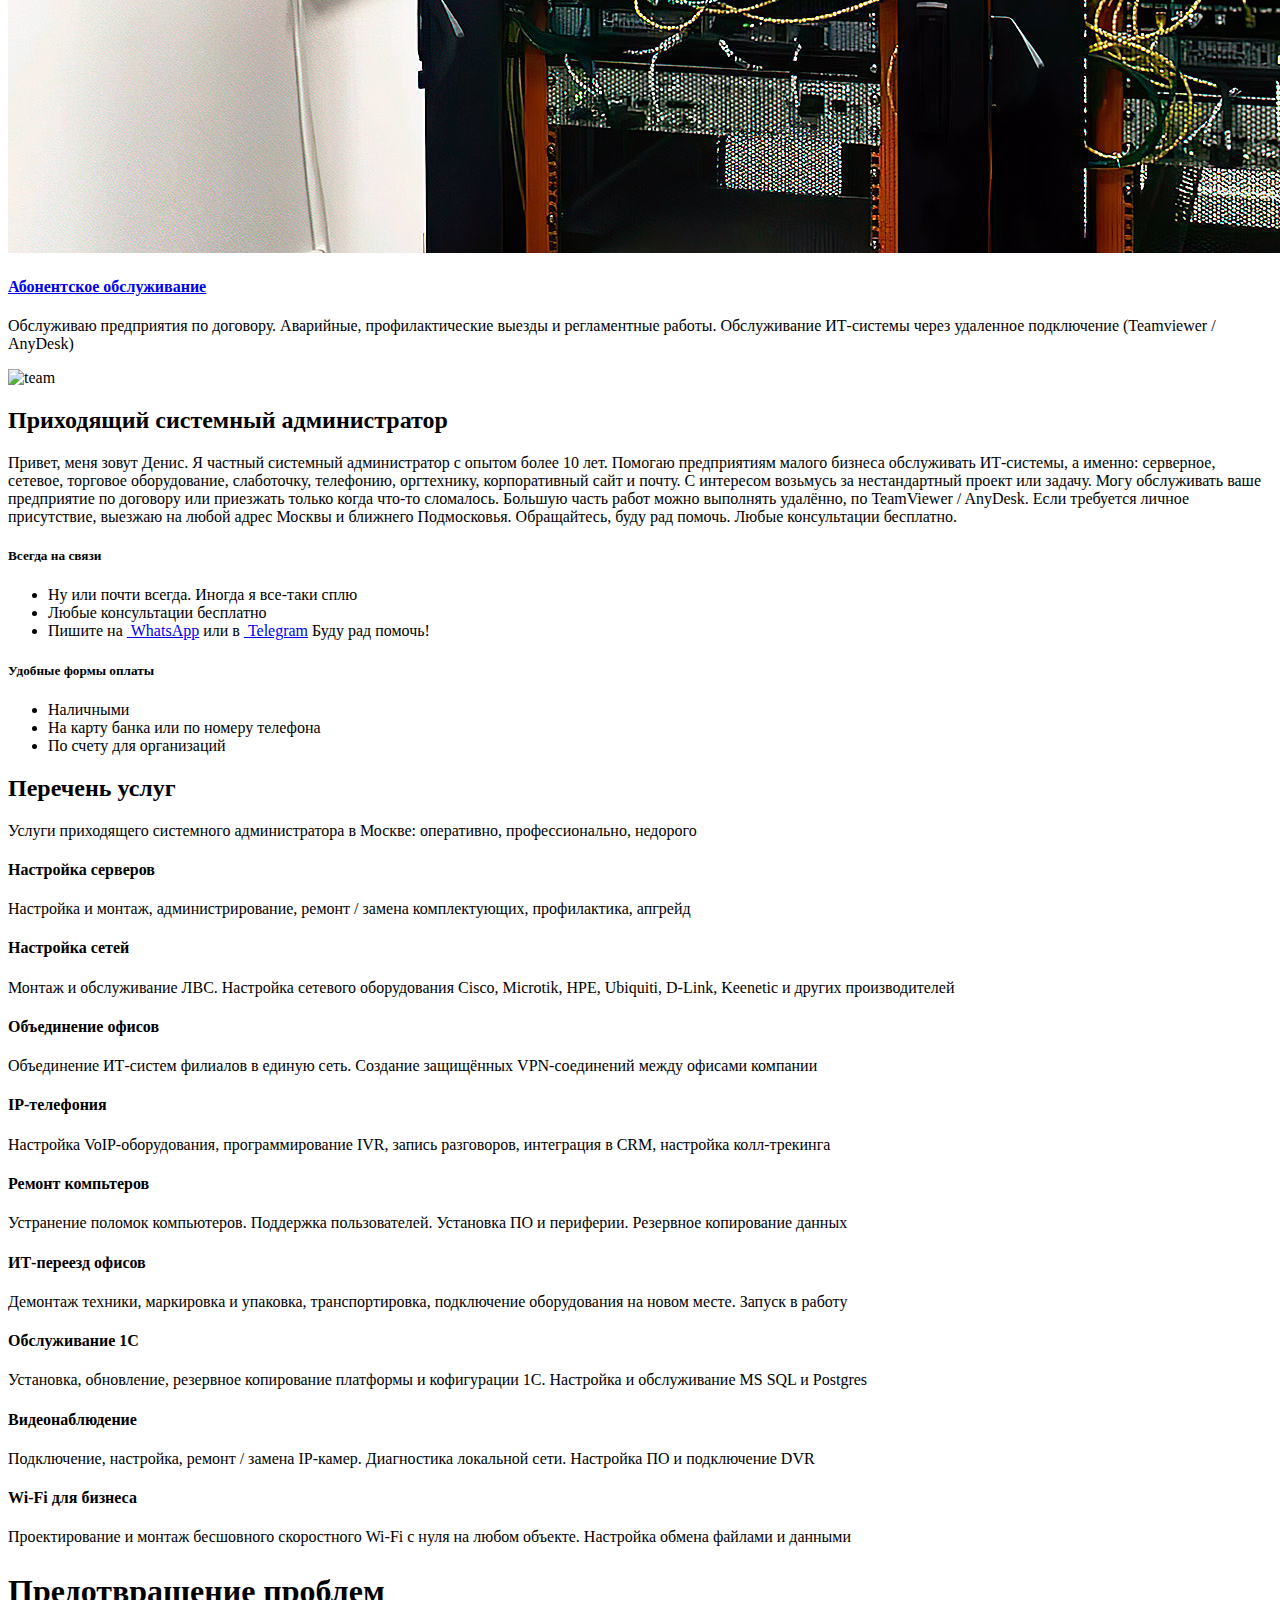
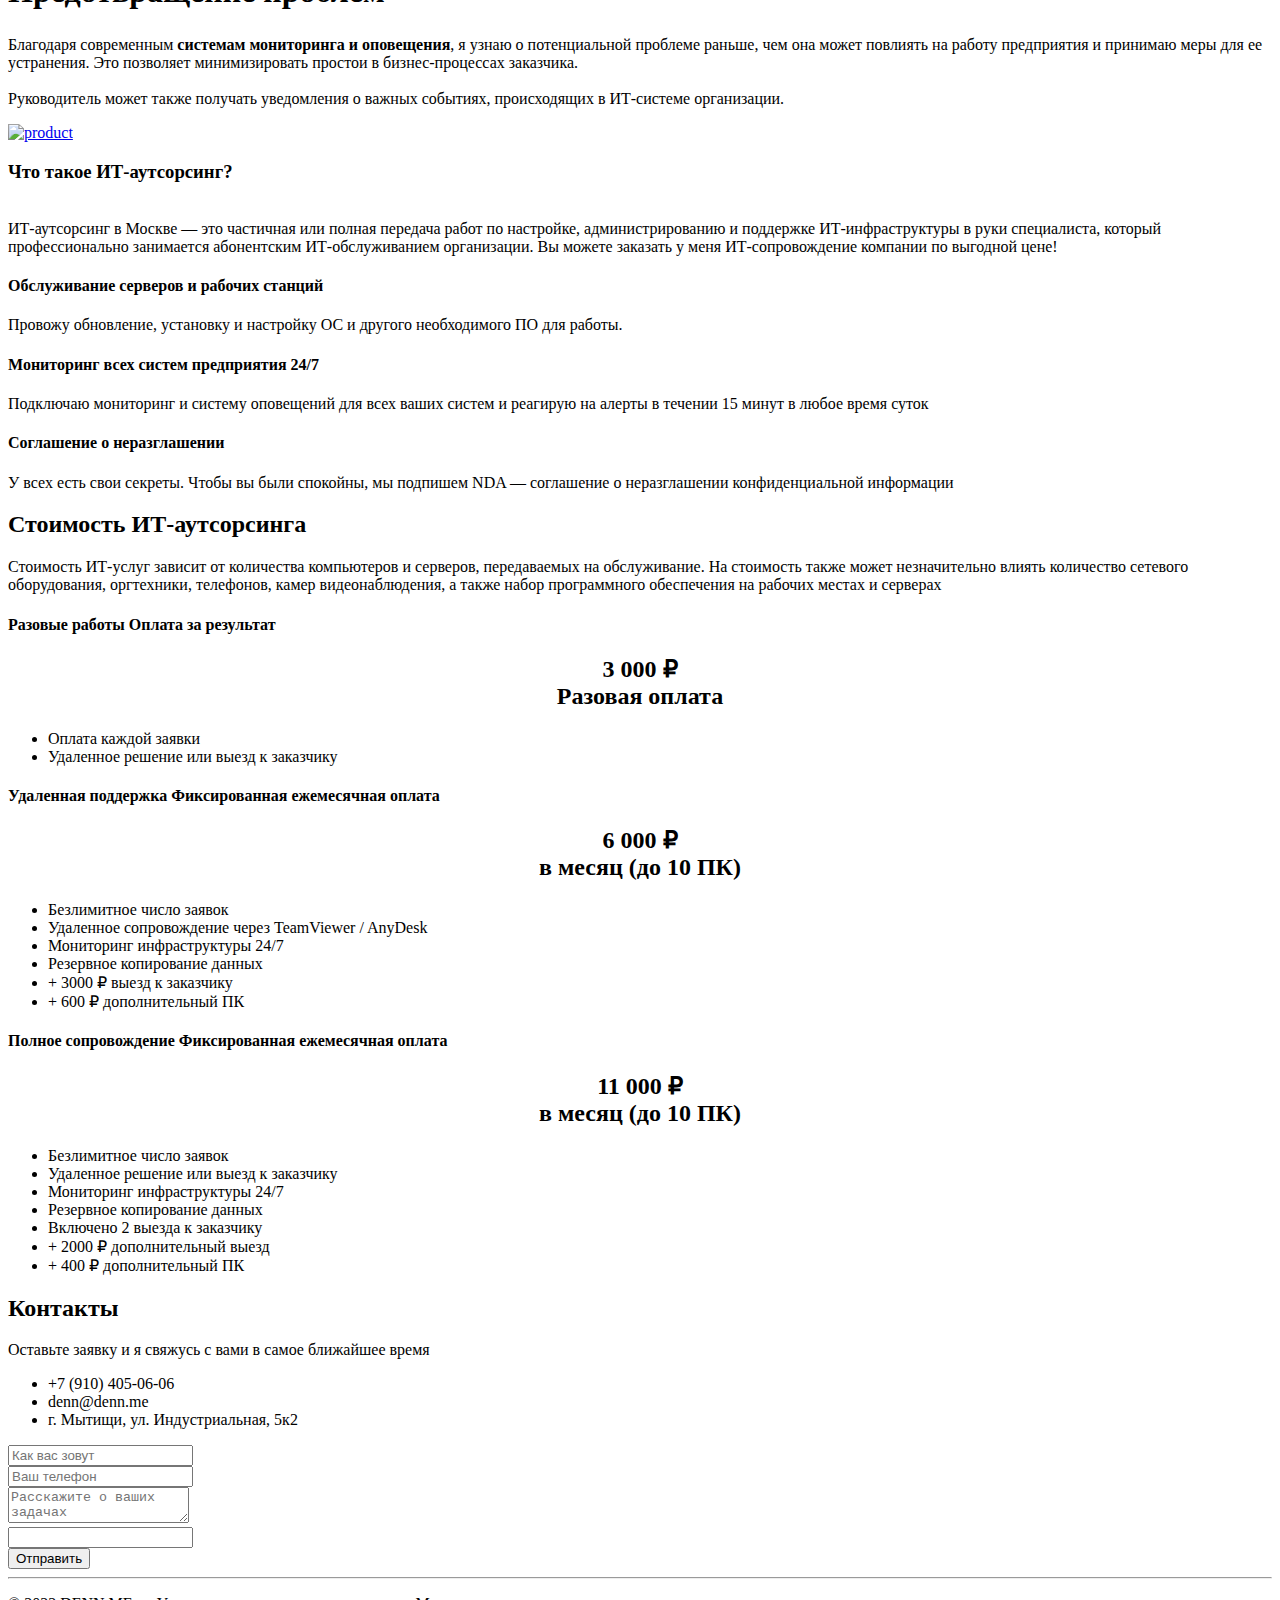
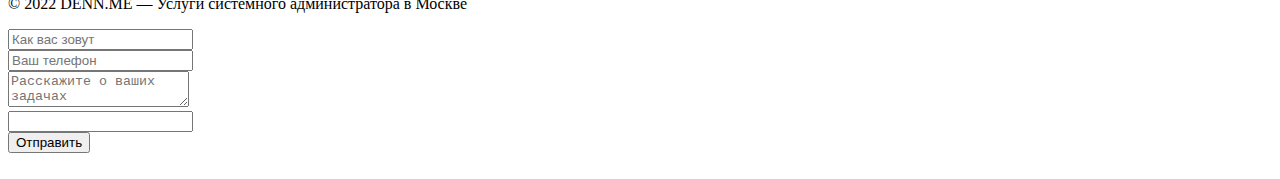
==== commit fbc3d247: "pics" ====
--- a/index.html
+++ b/index.html
@@ -130,7 +130,7 @@
                             <div class="col-lg-4 col-sm-9">
                                 <div class="blog blog-s2 animated" data-animate="fadeInUp" data-delay=".2">
                                     <div class="blog-photo">
-                                        <img src="images/902.jpg" alt="blog-thumb">
+                                        <img src="images/cloud_migration.jpg" alt="blog-thumb">
                                     </div>
                                     <div class="blog-text">
                                         <h4 class="title title-sm"><a href="#">Миграция в облако</a></h4>
@@ -141,7 +141,7 @@
                             <div class="col-lg-4 col-sm-9">
                                 <div class="blog blog-s2 animated" data-animate="fadeInUp" data-delay=".3">
                                     <div class="blog-photo">
-                                        <img src="images/903.jpg" alt="blog-thumb">
+                                        <img src="images/remote_work.jpg" alt="blog-thumb">
                                     </div>
                                     <div class="blog-text">
                                         <h4 class="title title-sm"><a href="#">Перевод на удаленку</a></h4>
@@ -152,7 +152,7 @@
                             <div class="col-lg-4 col-sm-9">
                                 <div class="blog blog-s2 animated" data-animate="fadeInUp" data-delay=".4">
                                     <div class="blog-photo">
-                                        <img src="images/901.jpg" alt="blog-thumb">
+                                        <img src="images/it_outsourcing.jpg" alt="blog-thumb">
                                     </div>
                                     <div class="blog-text">
                                         <h4 class="title title-sm"><a href="#">Абонентское обслуживание</a></h4>
@@ -405,7 +405,6 @@
 			<a name="prices" style="font-size:0;"></a>
 			<section class="section ov-v" id="why">
 				<div class="section-bg-angle bg-jasmine-grad-alt"></div>
-                <div class="background-shape bs-reverse"></div>
                 <div class="container">
                     <div class="section-head section-head-s9 wide-sm">
                         <h2 class="title title-semibold animated" data-animate="fadeInUp" data-delay=".2">Стоимость ИТ-аутсорсинга</h2>
